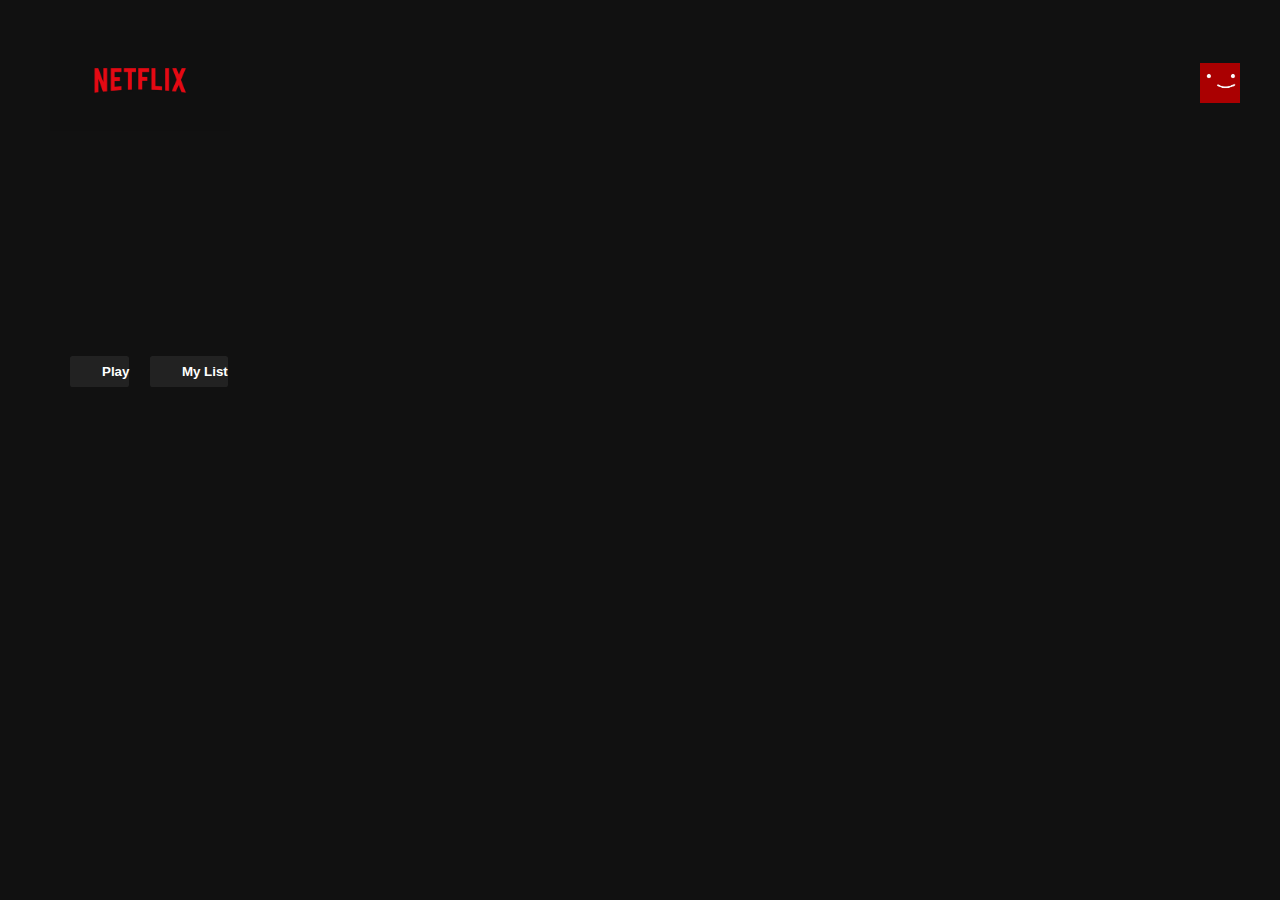
==== Netflix/index.html @ 06858d00 "Add files via upload" ====
<!DOCTYPE html>
<html lang="en">
<head>
    <meta charset="UTF-8">
    <meta http-equiv="X-UA-Compatible" content="IE=edge" />
    <meta name="viewport" content="width=device-width, initial-scale=1.0">
    <title>Home | Netflix</title>
    <link rel="stylesheet" href="home_page.css"/>
    <script src="script2.js"></script>
</head>
<body>
    <!-- navbar -->
    <div class="nav">
        <div class="nav__left">
            <a href="index.html">
            <img class="nav_logo" src="./images/netflix logo.jpg" alt=""></a>
        </div>
        <div class="nav__right">
            <img src="./images/smile logo.jpg" class="nav_avatar"alt="">
        </div>
    </div>

    <!-- banner -->
    <header id="banner">
        <div id="banner__contents">
          <h1 id="banner__title"></h1>
          <div id="banner__buttons">
          <button id="banner__button">Play</button>
          <button id="banner__button">My List</button>
        </div>
        <p id="banner__description"></p>
        </div>
        <div id="banner__fadeButton"></div>
    </header>

    <!-- row -->
    <div id="headrow">
        <div class="row">
            <h2 class="row__title"></h2>
            <div class="row__posters"></div>
        </div>
    </div>

    <script>
        window.addEventListener("scroll",function(){

            var nav = document.querySelector(".nav");
            nav.classList.toggle("active", window.scrollY > 0);

        })
    </script>
    
</body>
</html>
---- Netflix/home_page.css ----
*{
    margin: 0;
    padding: 0;
}
body{
    font-family: 'Netflix Sans', sans-serif;
    background-color: #111;
 }
 ::-webkit-scrollbar{
    width: 7px;
    background-color: #111;
 }
 ::-webkit-scrollbar-thumb{
    background-color: white;
    border-radius: 10px;
 }
 .nav{
    position: fixed;
    top: 0;
    padding: 20px 40px;
    width: 100%;
    display: flex;
    align-items: center;
    justify-content: space-between;
    z-index: 1;
    transition-timing-function: ease-in;
    transition: all .5s;
 }
 .nav.active{
    background-color: #111;
 }
 .nav__left{
    margin: 10px;

 }
 .nav_logo{
    width: 180px;
 }
 .nav__right{
    position: fixed;
    right: 30px;
    display: flex;
    margin-right: 10px;
 }
 .nav_avatar{
    width: 40px;
 }
 #banner{
    color: white;
    object-fit: contain;
    height: 644px;
    background-position: center center;
    background-size: cover;
 }
 #banner__contents{
    margin-left: 70px;
    padding-top: 340px;
    height: 190px;
 }
 #banneer__title{
    font-size: 3rem;
    font-weight: 800;
    padding-bottom: 0.3rem;
 }
 #banner__description{
    width: 45rem;
    line-height: 1.5;
    padding-top: 1rem;
    font-size: 20px;
    max-width: 360px;
    height: 80px;
 }
 #banner__button{
    cursor: pointer;
    color: white;
    outline: none;
    border: none;
    font-weight: 700;
    border-radius: .2vw;
    padding-left: 2rem;
    margin-top: 1rem;
    margin-bottom: 1rem;
    margin-right: 1rem;
    padding-top: .5rem;
    background-color: rgba(51,51,51,.5);
    padding-bottom: .5rem;
 }
 #banner__button:hover{
    color: black;
    background-color: #e6e6e6;
    transition: all .3s;
 }
 #banner__fadeBottom{
    height: 7.4rem;
    background: linear-gradient(
        180deg,
        transparent,
        rgba(37,37,37,.61)
        #111
    );
 }

 .row{
    margin-left: 20px;
    color: white;
 }
 .row__poster{
    object-fit: contain;
    width: 100%;
    max-height: 120px;
    margin-right: 10px;
    transition: transform 500ms;
 }
 .row__posters::-webkit-scrollbar{
    display: none;
 }
 .row__posters{
    display: flex;
    overflow-y: hidden;
    overflow-x: scroll;
    padding: 20px;
 }
 .row__poster:hover{
    transform: scale(1.08);
 }
 .row__posterLarge,
 .row__posterLarge1,
 .row__posterLarge2{
    object-fit: contain;
    width: 100%;
    max-height: 250px;
    margin-right: 10px;
    transition: transform 500ms;

 }
 .row__posterLarge:hover
 .row__posterLarge1:hover
 .row__posterLarge2{
    transform: scale(1.09);
    opacity: 1;
 }
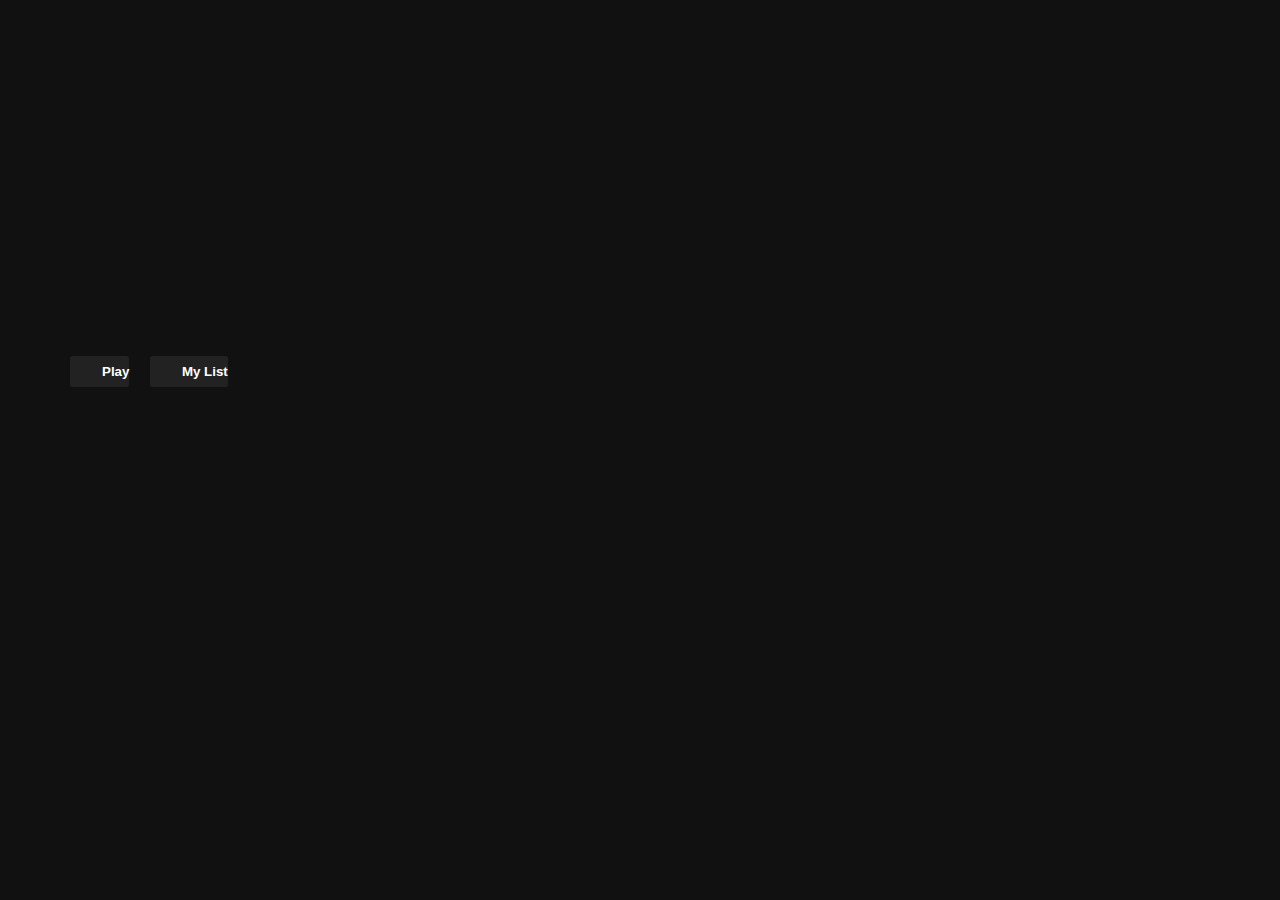
==== commit 7a762e06: "Update index.html" ====
--- a/Netflix/index.html
+++ b/Netflix/index.html
@@ -5,18 +5,18 @@
     <meta http-equiv="X-UA-Compatible" content="IE=edge" />
     <meta name="viewport" content="width=device-width, initial-scale=1.0">
     <title>Home | Netflix</title>
-    <link rel="stylesheet" href="home_page.css"/>
-    <script src="script2.js"></script>
+    <link rel="stylesheet" href="/Netflix/home_page.css"/>
+    <script src="Netflix/script2.js"></script>
 </head>
 <body>
     <!-- navbar -->
     <div class="nav">
         <div class="nav__left">
             <a href="index.html">
-            <img class="nav_logo" src="./images/netflix logo.jpg" alt=""></a>
+            <img class="nav_logo" src="Netflix/images/netflix logo.jpg" alt=""></a>
         </div>
         <div class="nav__right">
-            <img src="./images/smile logo.jpg" class="nav_avatar"alt="">
+            <img src="Netflix/images/smile logo.jpg" class="nav_avatar"alt="">
         </div>
     </div>
 
@@ -51,4 +51,4 @@
     </script>
     
 </body>
-</html>+</html>
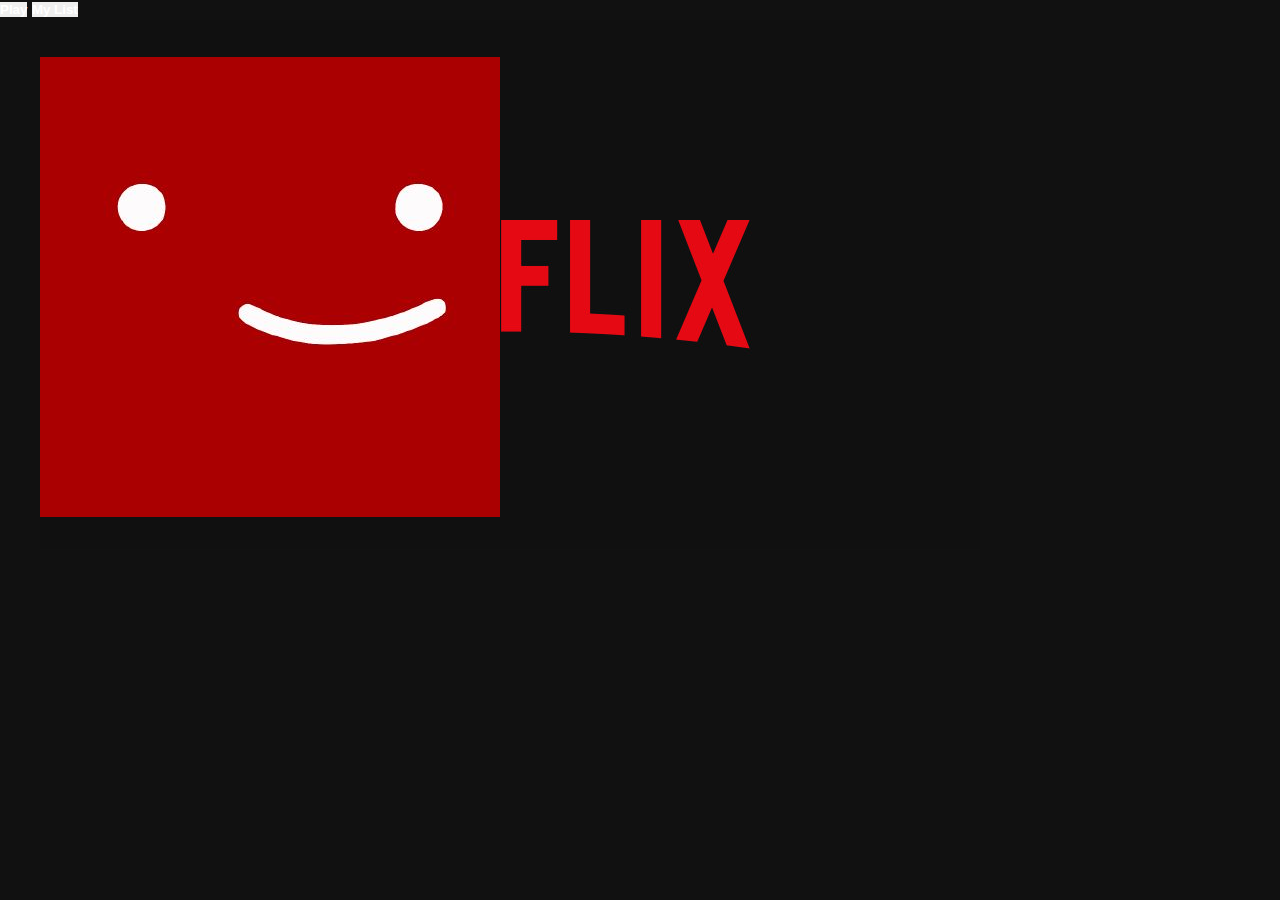
==== commit 40627235: "Update index.html" ====
--- a/Netflix/index.html
+++ b/Netflix/index.html
@@ -5,18 +5,18 @@
     <meta http-equiv="X-UA-Compatible" content="IE=edge" />
     <meta name="viewport" content="width=device-width, initial-scale=1.0">
     <title>Home | Netflix</title>
-    <link rel="stylesheet" href="/Netflix/home_page.css"/>
-    <script src="Netflix/script2.js"></script>
+    <link rel="stylesheet" href="home_page.css"/>
+    <script src="script2.js"></script>
 </head>
 <body>
     <!-- navbar -->
     <div class="nav">
         <div class="nav__left">
             <a href="index.html">
-            <img class="nav_logo" src="Netflix/images/netflix logo.jpg" alt=""></a>
+            <img class="nav_logo" src="./images/netflix logo.jpg" alt=""></a>
         </div>
         <div class="nav__right">
-            <img src="Netflix/images/smile logo.jpg" class="nav_avatar"alt="">
+            <img src="./images/smile logo.jpg" class="nav_avatar"alt="">
         </div>
     </div>
 
--- a/Netflix/home_page.css
+++ b/Netflix/home_page.css
@@ -1,142 +1,142 @@
 *{
-    margin: 0;
-    padding: 0;
+    margin : 0;
+    padding : 0;
 }
 body{
-    font-family: 'Netflix Sans', sans-serif;
-    background-color: #111;
+    font-family : 'Netflix Sans', sans-serif;
+    background-color : #111;
  }
  ::-webkit-scrollbar{
-    width: 7px;
-    background-color: #111;
+    width : 7px;
+    background-color : #111;
  }
  ::-webkit-scrollbar-thumb{
-    background-color: white;
-    border-radius: 10px;
+    background-color : white;
+    border-radius : 10 px;
  }
  .nav{
-    position: fixed;
-    top: 0;
-    padding: 20px 40px;
-    width: 100%;
-    display: flex;
-    align-items: center;
-    justify-content: space-between;
-    z-index: 1;
-    transition-timing-function: ease-in;
-    transition: all .5s;
+    position : fixed;
+    top : 0;
+    padding : 20px 40px;
+    width : 100 %;
+    display : flex;
+    align-items : center;
+    justify-content : space-between;
+    z-index : 1;
+    transition-timing-function : ease-in;
+    transition : all .5 s;
  }
  .nav.active{
-    background-color: #111;
+    background-color : #111;
  }
  .nav__left{
-    margin: 10px;
+    margin : 10 px;
 
  }
  .nav_logo{
-    width: 180px;
+    width : 180 px;
  }
  .nav__right{
-    position: fixed;
-    right: 30px;
-    display: flex;
-    margin-right: 10px;
+    position : fixed;
+    right : 30 px;
+    display : flex;
+    margin-right : 10 px;
  }
  .nav_avatar{
-    width: 40px;
+    width : 40 px;
  }
  #banner{
-    color: white;
+    color : white;
     object-fit: contain;
-    height: 644px;
+    height: 644 px;
     background-position: center center;
     background-size: cover;
  }
  #banner__contents{
-    margin-left: 70px;
-    padding-top: 340px;
-    height: 190px;
+    margin-left : 70 px;
+    padding-top: 340 px;
+    height: 190 px;
  }
  #banneer__title{
-    font-size: 3rem;
+    font-size : 3 rem;
     font-weight: 800;
-    padding-bottom: 0.3rem;
+    padding-bottom : 0.3 rem;
  }
  #banner__description{
-    width: 45rem;
+    width : 45 rem;
     line-height: 1.5;
-    padding-top: 1rem;
-    font-size: 20px;
-    max-width: 360px;
-    height: 80px;
+    padding-top: 1 rem;
+    font-size: 20 px;
+    max-width: 360 px;
+    height: 80 px;
  }
  #banner__button{
-    cursor: pointer;
+    cursor : pointer;
     color: white;
     outline: none;
     border: none;
     font-weight: 700;
-    border-radius: .2vw;
-    padding-left: 2rem;
-    margin-top: 1rem;
-    margin-bottom: 1rem;
-    margin-right: 1rem;
-    padding-top: .5rem;
-    background-color: rgba(51,51,51,.5);
-    padding-bottom: .5rem;
+    border-radius : .2 vw;
+    padding-left: 2 rem;
+    margin-top: 1 rem;
+    margin-bottom: 1 rem;
+    margin-right: 1 rem;
+    padding-top: .5 rem;
+    background-color: rgba (51,51,51,.5);
+    padding-bottom: .5 rem;
  }
- #banner__button:hover{
-    color: black;
+ #banner__button:hover {
+    color : black;
     background-color: #e6e6e6;
-    transition: all .3s;
+    transition: all .3 s;
  }
  #banner__fadeBottom{
-    height: 7.4rem;
-    background: linear-gradient(
-        180deg,
+    height : 7.4 rem;
+    background: linear-gradient (
+        180 deg,
         transparent,
-        rgba(37,37,37,.61)
+        rgba (37,37,37,.61)
         #111
     );
  }
 
  .row{
-    margin-left: 20px;
+    margin-left : 20 px;
     color: white;
  }
  .row__poster{
-    object-fit: contain;
-    width: 100%;
-    max-height: 120px;
-    margin-right: 10px;
-    transition: transform 500ms;
+    object-fit : contain;
+    width: 100 %;
+    max-height : 120 px;
+    margin-right: 10 px;
+    transition: transform 500 ms;
  }
  .row__posters::-webkit-scrollbar{
-    display: none;
+    display : none;
  }
  .row__posters{
-    display: flex;
+    display : flex;
     overflow-y: hidden;
     overflow-x: scroll;
-    padding: 20px;
+    padding: 20 px;
  }
- .row__poster:hover{
-    transform: scale(1.08);
+ .row__poster:hover {
+    transform : scale (1.08);
  }
  .row__posterLarge,
  .row__posterLarge1,
  .row__posterLarge2{
-    object-fit: contain;
-    width: 100%;
-    max-height: 250px;
-    margin-right: 10px;
-    transition: transform 500ms;
+    object-fit : contain;
+    width: 100 %;
+    max-height : 250 px;
+    margin-right: 10 px;
+    transition: transform 500 ms;
 
  }
  .row__posterLarge:hover
  .row__posterLarge1:hover
  .row__posterLarge2{
-    transform: scale(1.09);
+    transform : scale (1.09);
     opacity: 1;
  }
 
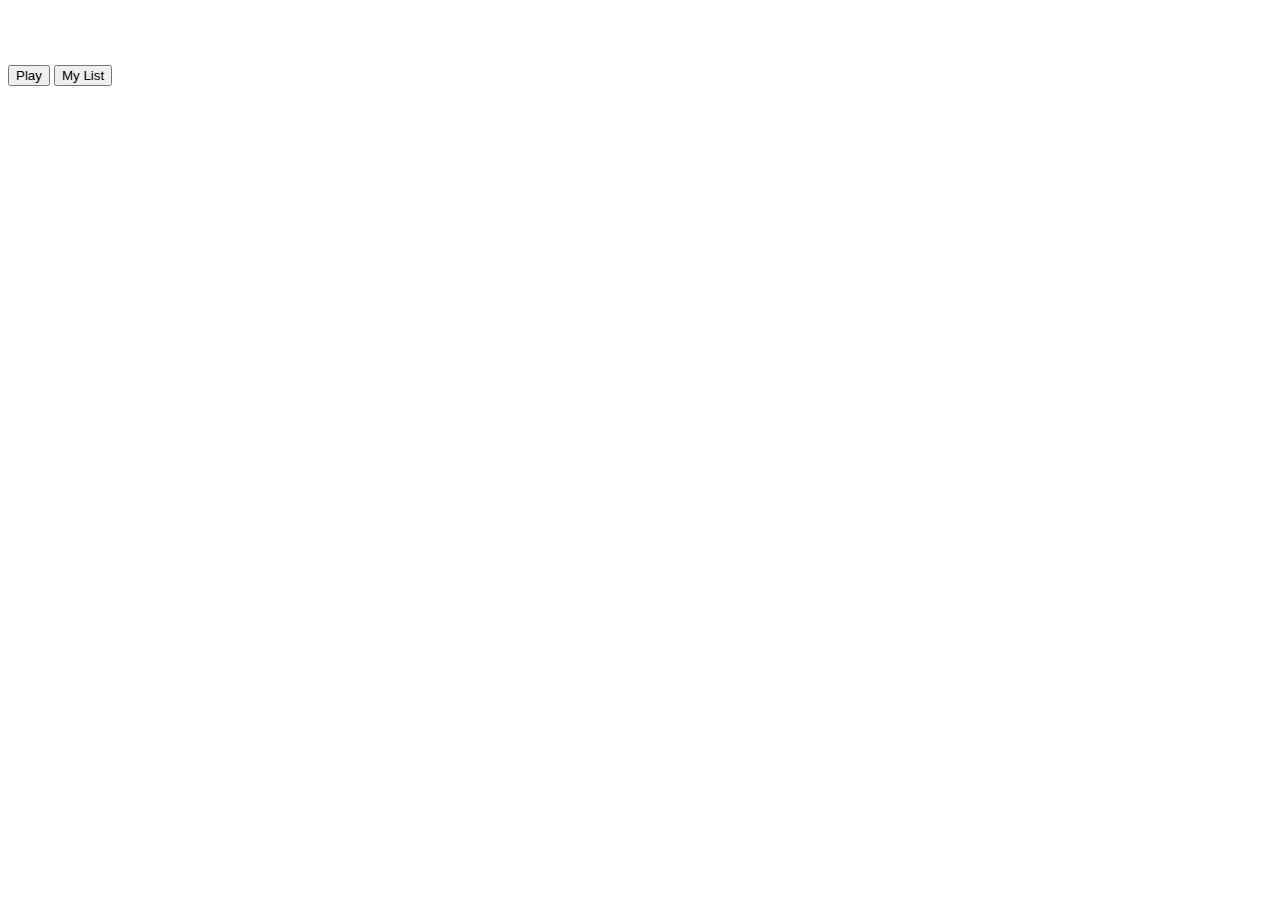
==== commit d934054c: "Update index.html" ====
--- a/Netflix/index.html
+++ b/Netflix/index.html
@@ -5,18 +5,18 @@
     <meta http-equiv="X-UA-Compatible" content="IE=edge" />
     <meta name="viewport" content="width=device-width, initial-scale=1.0">
     <title>Home | Netflix</title>
-    <link rel="stylesheet" href="home_page.css"/>
-    <script src="script2.js"></script>
+    <link rel="stylesheet" href="Netflix/home_page.css"/>
+    <script src="/Netflix/script2.js"></script>
 </head>
 <body>
     <!-- navbar -->
     <div class="nav">
         <div class="nav__left">
             <a href="index.html">
-            <img class="nav_logo" src="./images/netflix logo.jpg" alt=""></a>
+            <img class="nav_logo" src="Netflix/images/netflix logo.jpg" alt=""></a>
         </div>
         <div class="nav__right">
-            <img src="./images/smile logo.jpg" class="nav_avatar"alt="">
+            <img src="Netflix/images/smile logo.jpg" class="nav_avatar"alt="">
         </div>
     </div>
 
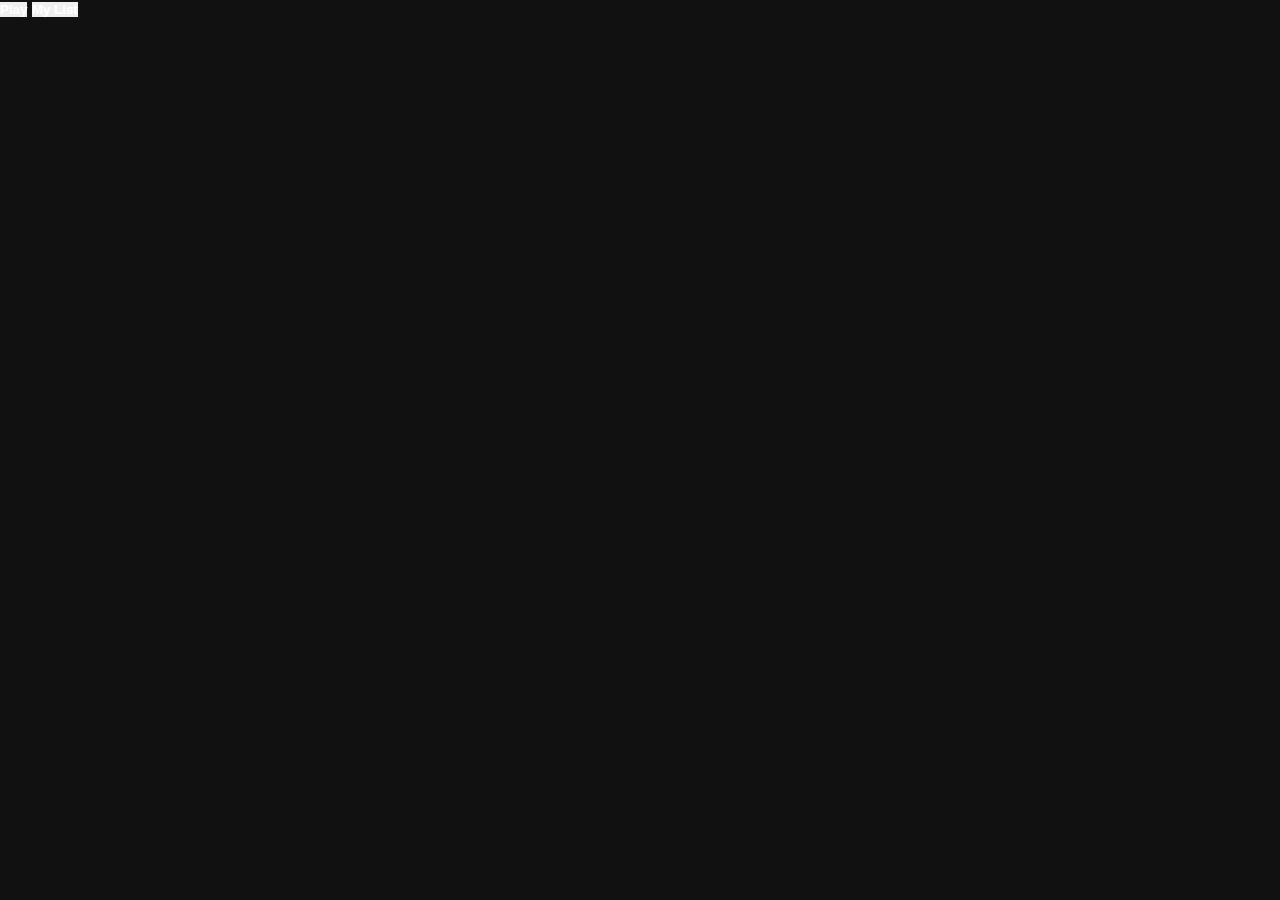
==== commit d439485f: "Update index.html" ====
--- a/Netflix/index.html
+++ b/Netflix/index.html
@@ -5,8 +5,8 @@
     <meta http-equiv="X-UA-Compatible" content="IE=edge" />
     <meta name="viewport" content="width=device-width, initial-scale=1.0">
     <title>Home | Netflix</title>
-    <link rel="stylesheet" href="Netflix/home_page.css"/>
-    <script src="/Netflix/script2.js"></script>
+    <link rel="stylesheet" href="/Netflix/home_page.css"/>
+    <script src="Netflix/script2.js"></script>
 </head>
 <body>
     <!-- navbar -->
--- a/Netflix/home_page.css
+++ b/Netflix/home_page.css
@@ -0,0 +1,146 @@
+*{
+    margin: 0;
+    padding: 0;
+}
+body{
+    font-family: 'Netflix Sans', sans-serif;
+    background-color: #111;
+ }
+ ::-webkit-scrollbar{
+    width: 7 px;
+    background-color: #111;
+ }
+ ::-webkit-scrollbar-thumb{
+    background-color: white;
+    border-radius: 10 px;
+ }
+ .nav{
+    position: fixed;
+    top: 0;
+    padding: 20 px 40 px;
+    width: 100 %;
+    display: flex;
+    align-items: center;
+    justify-content: space-between;
+    z-index: 1;
+    transition-timing-function: ease-in;
+    transition: all .5 s;
+ }
+ .nav.active{
+    background-color: #111;
+ }
+ .nav__left{
+    margin: 10 px;
+
+ }
+ .nav_logo{
+    width: 180 px;
+ }
+ .nav__right{
+    position: fixed;
+    right: 30 px;
+    display: flex;
+    margin-right: 10 px;
+ }
+ .nav_avatar{
+    width: 40 px;
+ }
+ #banner{
+    color: white;
+    object-fit: contain;
+    height: 644 px;
+    background-position: center center;
+    background-size: cover;
+ }
+ #banner__contents{
+    margin-left: 70 px;
+    padding-top: 340 px;
+    height: 190 px;
+ }
+ #banneer__title{
+    font-size: 3 rem;
+    font-weight: 800;
+    padding-bottom: 0.3 rem;
+ }
+ #banner__description{
+    width: 45 rem;
+    line-height: 1.5;
+    padding-top: 1 rem;
+    font-size: 20 px;
+    max-width: 360 px;
+    height: 80 px;
+ }
+ #banner__button{
+    cursor: pointer;
+    color: white;
+    outline: none;
+    border: none;
+    font-weight: 700;
+    border-radius: .2 vw;
+    padding-left: 2 rem;
+    margin-top: 1 rem;
+    margin-bottom: 1 rem;
+    margin-right: 1 rem;
+    padding-top: .5 rem;
+    background-color: rgba (51,51,51,.5);
+    padding-bottom: .5 rem;
+ }
+ #banner__button:hover{
+    color: black;
+    background-color: #e6e6e6;
+    transition: all .3 s;
+ }
+ #banner__fadeBottom{
+    height: 7.4 rem;
+    background: linear-gradient (
+        180 deg,
+        transparent,
+        rgba (37,37,37,.61)
+        #111
+    );
+ }
+
+ .row{
+    margin-left: 20 px;
+    color: white;
+ }
+ .row__poster{
+    object-fit: contain;
+    width: 100 %;
+    max-height: 120 px;
+    margin-right: 10 px;
+    transition: transform 500 ms;
+ }
+ .row__posters::-webkit-scrollbar{
+    display: none;
+ }
+ .row__posters{
+    display: flex;
+    overflow-y: hidden;
+    overflow-x: scroll;
+    padding: 20 px;
+ }
+ .row__poster:hover{
+    transform: scale (1.08);
+ }
+ .row__posterLarge,
+ .row__posterLarge1,
+ .row__posterLarge2{
+    object-fit: contain;
+    width: 100 %;
+    max-height: 250 px;
+    margin-right: 10 px;
+    transition: transform 500 ms;
+
+ }
+ .row__posterLarge:hover
+ .row__posterLarge1:hover
+ .row__posterLarge2{
+    transform: scale (1.09);
+    opacity: 1;
+ }
+
+
+
+
+    
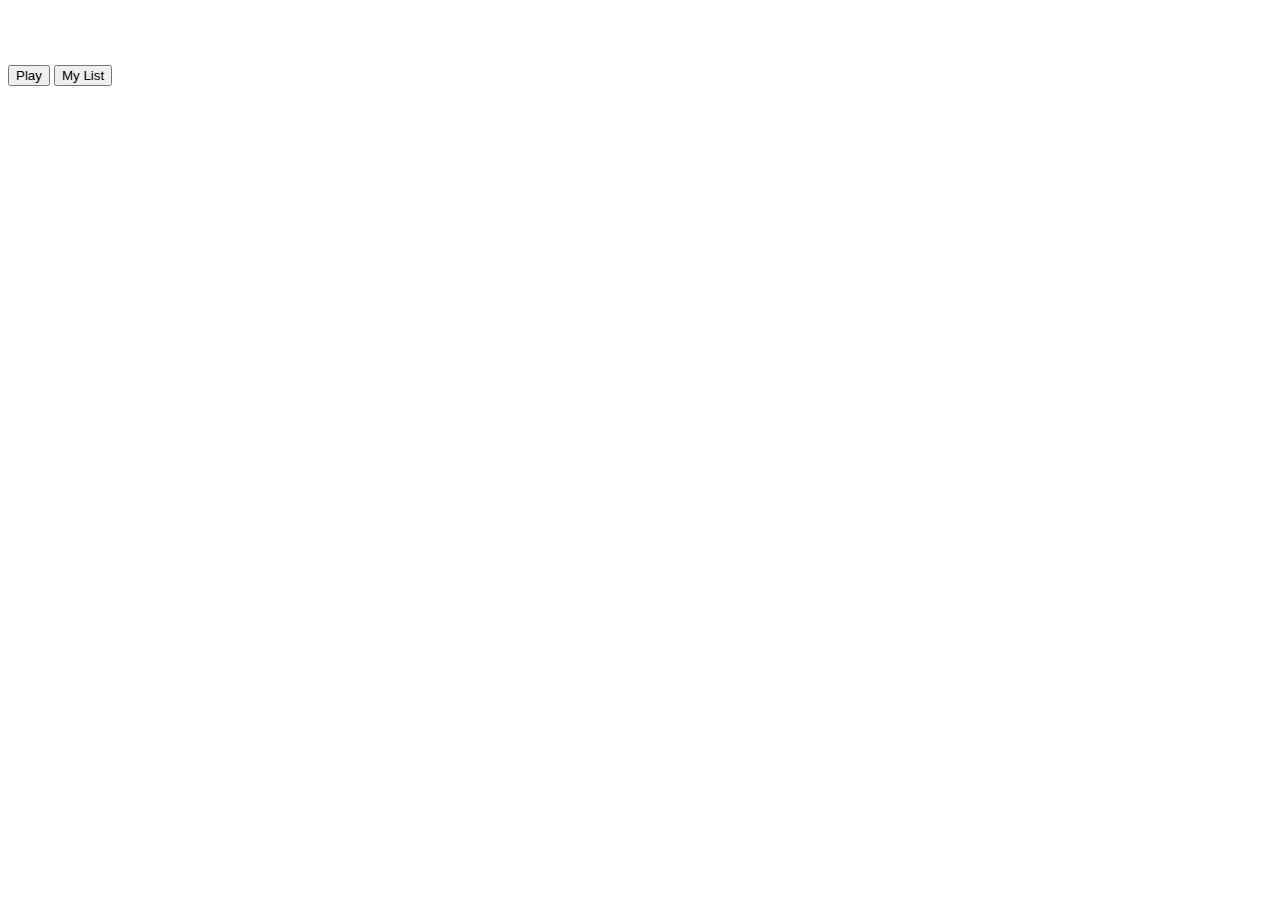
==== commit b87330ac: "Update index.html" ====
--- a/Netflix/index.html
+++ b/Netflix/index.html
@@ -5,7 +5,7 @@
     <meta http-equiv="X-UA-Compatible" content="IE=edge" />
     <meta name="viewport" content="width=device-width, initial-scale=1.0">
     <title>Home | Netflix</title>
-    <link rel="stylesheet" href="/Netflix/home_page.css"/>
+    <link rel="stylesheet" href="Netflix/home_page.css"/>
     <script src="Netflix/script2.js"></script>
 </head>
 <body>
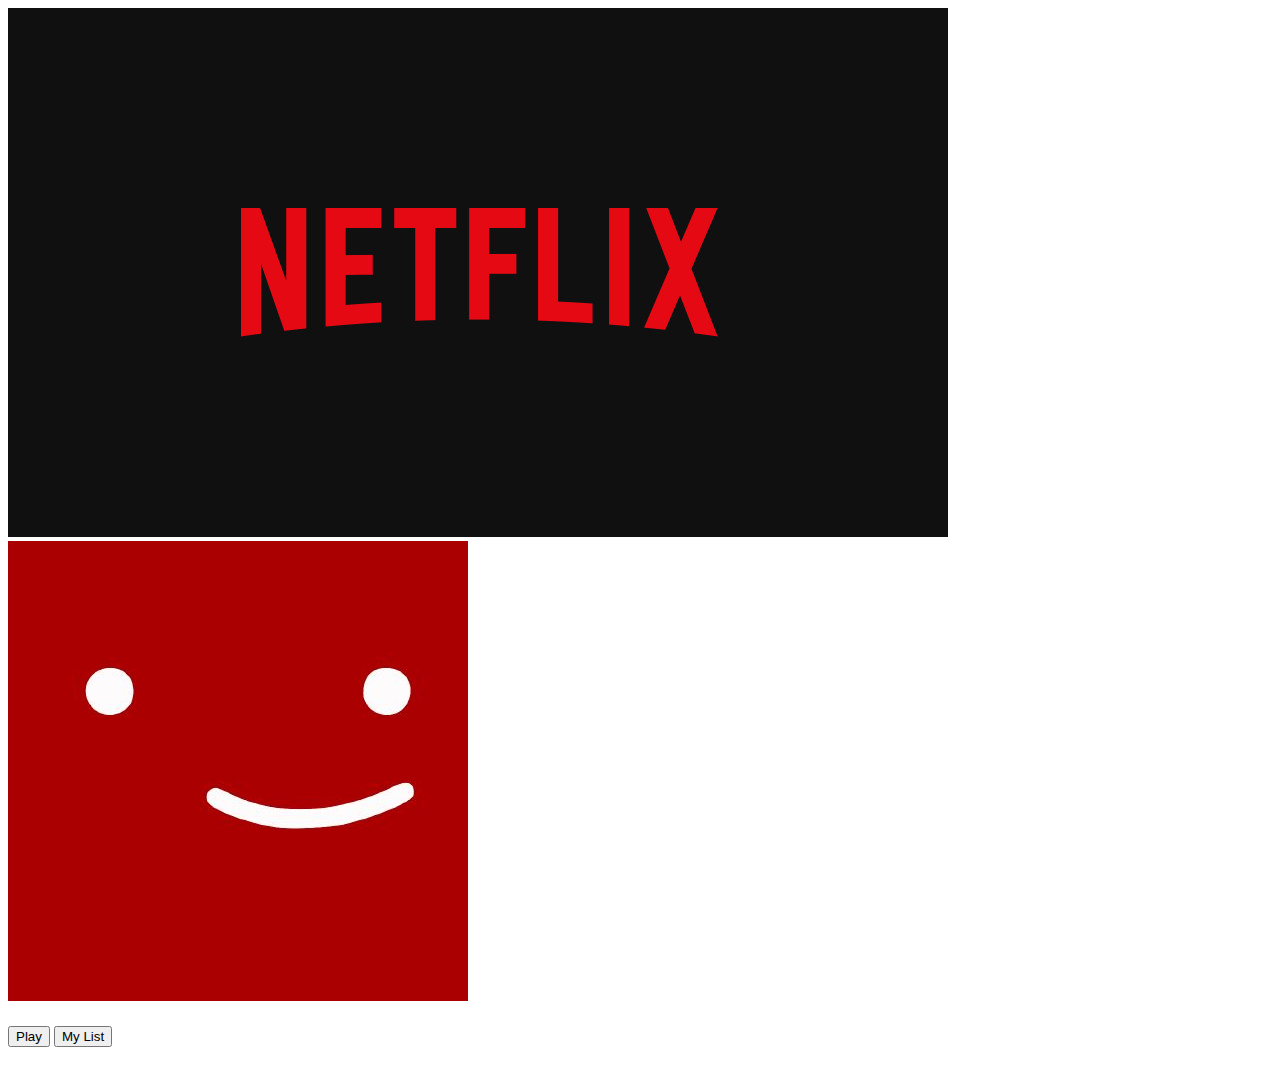
==== commit 893cb9e2: "Update index.html" ====
--- a/Netflix/index.html
+++ b/Netflix/index.html
@@ -6,17 +6,17 @@
     <meta name="viewport" content="width=device-width, initial-scale=1.0">
     <title>Home | Netflix</title>
     <link rel="stylesheet" href="Netflix/home_page.css"/>
-    <script src="Netflix/script2.js"></script>
+    <script src="script2.js"></script>
 </head>
 <body>
     <!-- navbar -->
     <div class="nav">
         <div class="nav__left">
             <a href="index.html">
-            <img class="nav_logo" src="Netflix/images/netflix logo.jpg" alt=""></a>
+            <img class="nav_logo" src="./images/netflix logo.jpg" alt=""></a>
         </div>
         <div class="nav__right">
-            <img src="Netflix/images/smile logo.jpg" class="nav_avatar"alt="">
+            <img src="./images/smile logo.jpg" class="nav_avatar"alt="">
         </div>
     </div>
 
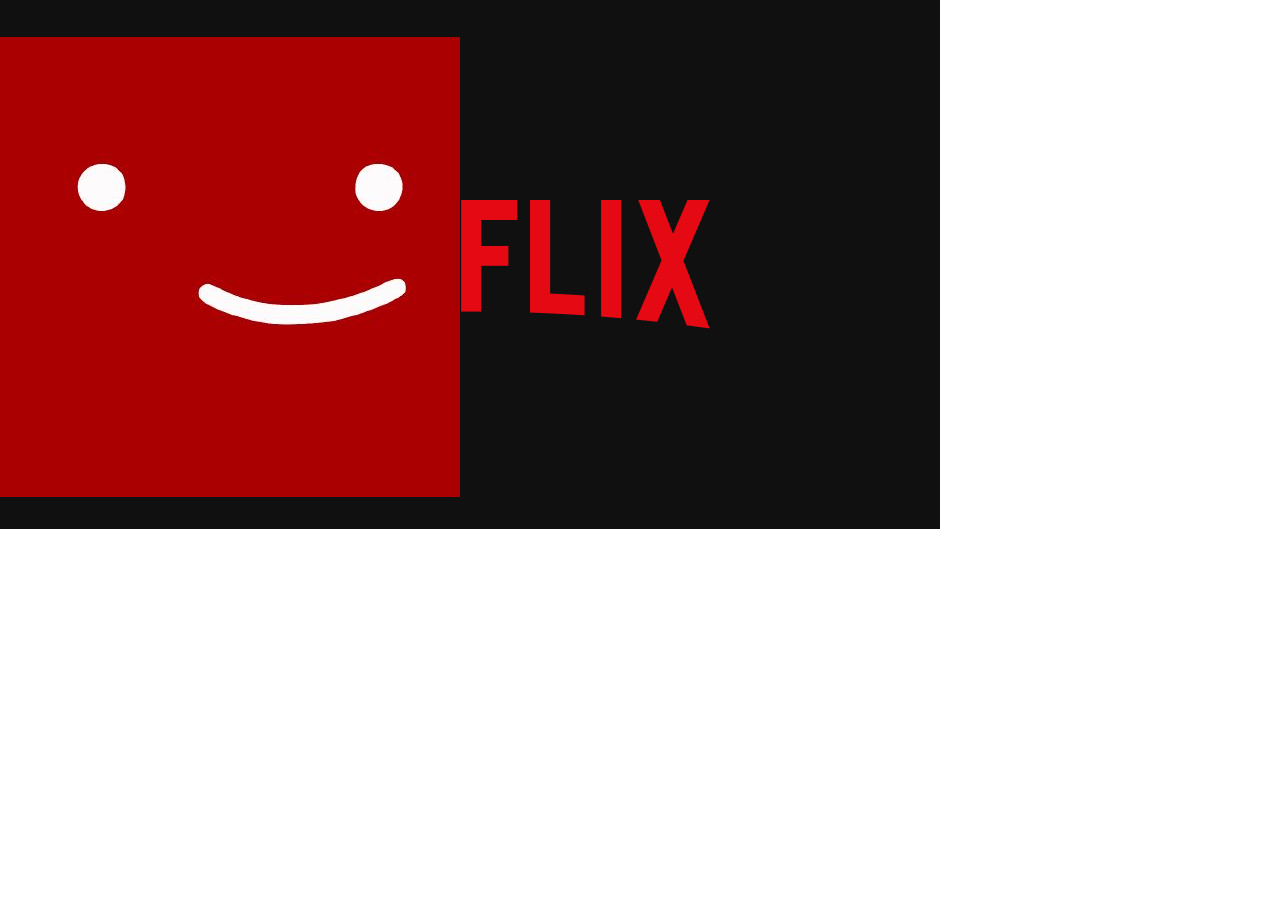
==== commit fef208a6: "Update index.html" ====
--- a/Netflix/index.html
+++ b/Netflix/index.html
@@ -5,7 +5,7 @@
     <meta http-equiv="X-UA-Compatible" content="IE=edge" />
     <meta name="viewport" content="width=device-width, initial-scale=1.0">
     <title>Home | Netflix</title>
-    <link rel="stylesheet" href="Netflix/home_page.css"/>
+    <link rel="stylesheet" href="./home_page.css"/>
     <script src="script2.js"></script>
 </head>
 <body>
--- a/Netflix/home_page.css
+++ b/Netflix/home_page.css
@@ -0,0 +1,146 @@
+*{
+    margin: 0;
+    padding: 0;
+}
+body{
+    font-family: 'Netflix Sans', sans-serif;
+    background-color: # 111;
+ }
+ ::-webkit-scrollbar{
+    width: 7 px;
+    background-color: # 111;
+ }
+ ::-webkit-scrollbar-thumb{
+    background-color: white;
+    border-radius: 10 px;
+ }
+ .nav{
+    position: fixed;
+    top: 0;
+    padding: 20 px 40 px;
+    width: 100 %;
+    display: flex;
+    align-items: center;
+    justify-content: space-between;
+    z-index: 1;
+    transition-timing-function: ease-in;
+    transition: all .5 s;
+ }
+ .nav.active{
+    background-color: # 111;
+ }
+ .nav__left{
+    margin: 10 px;
+
+ }
+ .nav_logo{
+    width: 180 px;
+ }
+ .nav__right{
+    position: fixed;
+    right: 30 px;
+    display: flex;
+    margin-right: 10 px;
+ }
+ .nav_avatar{
+    width: 40 px;
+ }
+ #banner{
+    color: white;
+    object-fit: contain;
+    height: 644 px;
+    background-position: center center;
+    background-size: cover;
+ }
+ #banner__contents{
+    margin-left: 70 px;
+    padding-top: 340 px;
+    height: 190 px;
+ }
+ #banneer__title{
+    font-size: 3 rem;
+    font-weight: 800;
+    padding-bottom: 0.3 rem;
+ }
+ #banner__description{
+    width: 45 rem;
+    line-height: 1.5;
+    padding-top: 1 rem;
+    font-size: 20 px;
+    max-width: 360 px;
+    height: 80 px;
+ }
+ #banner__button{
+    cursor: pointer;
+    color: white;
+    outline: none;
+    border: none;
+    font-weight: 700;
+    border-radius: .2 vw;
+    padding-left: 2 rem;
+    margin-top: 1 rem;
+    margin-bottom: 1 rem;
+    margin-right: 1 rem;
+    padding-top: .5 rem;
+    background-color: rgba (51,51,51,.5);
+    padding-bottom: .5 rem;
+ }
+ #banner__button:hover{
+    color: black;
+    background-color: #e6e6e6;
+    transition: all .3 s;
+ }
+ #banner__fadeBottom{
+    height: 7.4 rem;
+    background: linear-gradient (
+        180 deg,
+        transparent,
+        rgba (37,37,37,.61)
+        #111
+    );
+ }
+
+ .row{
+    margin-left: 20 px;
+    color: white;
+ }
+ .row__poster{
+    object-fit: contain;
+    width: 100 %;
+    max-height: 120 px;
+    margin-right: 10 px;
+    transition: transform 500 ms;
+ }
+ .row__posters::-webkit-scrollbar{
+    display: none;
+ }
+ .row__posters{
+    display: flex;
+    overflow-y: hidden;
+    overflow-x: scroll;
+    padding: 20 px;
+ }
+ .row__poster:hover{
+    transform: scale (1.08);
+ }
+ .row__posterLarge,
+ .row__posterLarge1,
+ .row__posterLarge2{
+    object-fit: contain;
+    width: 100 %;
+    max-height: 250 px;
+    margin-right: 10 px;
+    transition: transform 500 ms;
+
+ }
+ .row__posterLarge:hover
+ .row__posterLarge1:hover
+ .row__posterLarge2{
+    transform: scale (1.09);
+    opacity: 1;
+ }
+
+
+
+
+    
